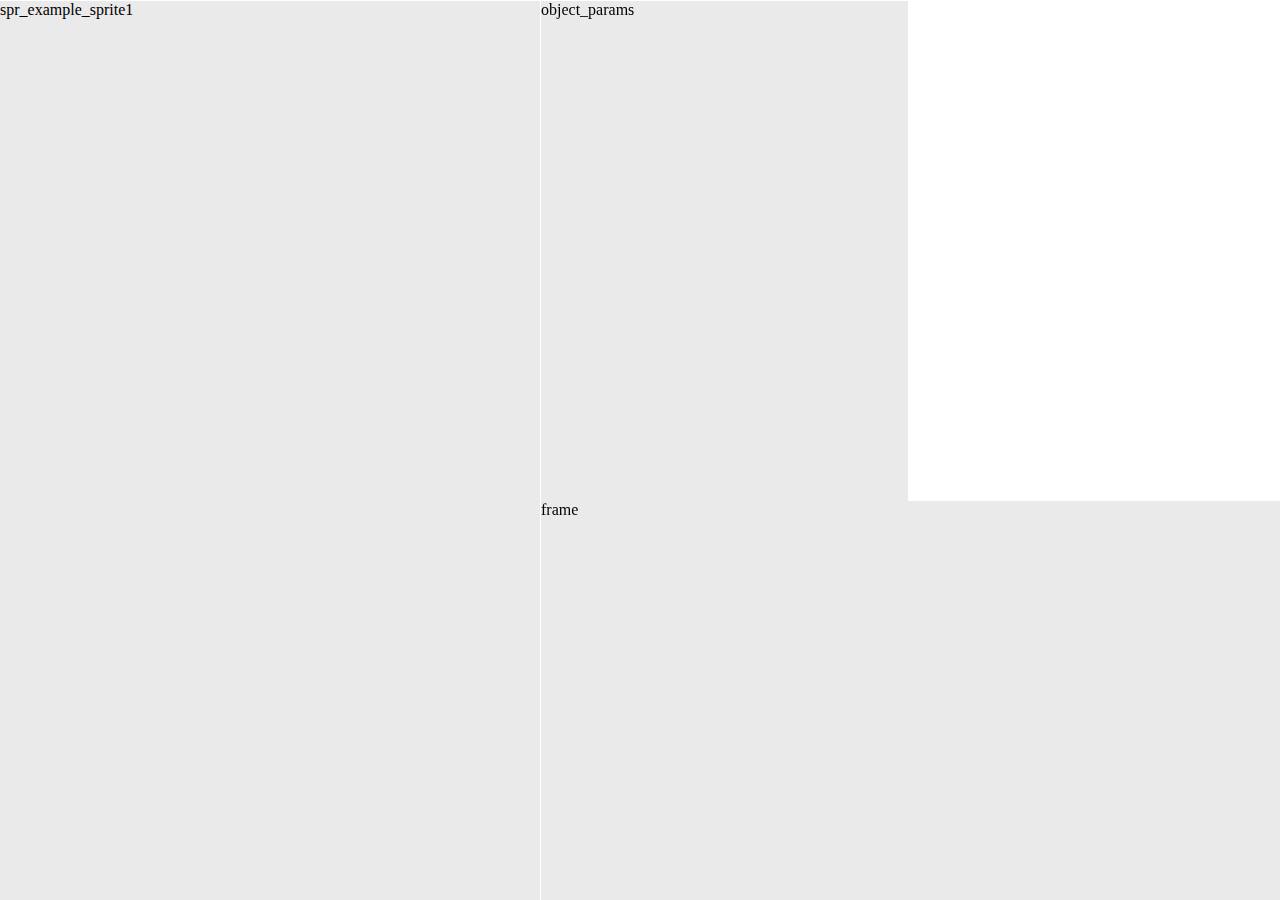
==== editor.html @ 5f4699d9 "Добавлен тестовый список объектов" ====
<!DOCTYPE html>
<html>
  <head>
    <meta charset="utf-8">
    <title>Html5Engine</title>
    <link rel="stylesheet" type="text/css" href="styles/styles.css">
    <script src="js/common.js"></script>
  </head>
  <body>
    <div style="position: fixed; height: 100%; margin: 1px 0 0 0;">
        <div id="objects" style="height: 100%; width: 540px; background-color: #eaeaea; float: left; overflow: scroll;">spr_example_sprite1</div>
        <div id="object_params" style="height: 500px; width: 367px; background-color: #eaeaea; float: left; overflow: scroll; margin: 0 0 0 1px;">object_params</div>
        <div id="frame" style="height: 500px; width: 760px; background-color: #eaeaea; float: left; overflow: hidden; margin: 0 0 0 1px;">frame</div>
        <div id="rooms" style="height: 500px; width: 250px; background-color: #eaeaea; float: left; overflow: scroll; margin: 0 0 0 1px;">room_example</div>
        <div id="code" style="height: 453px; width: 1378px; background-color: #eaeaea; float: left; overflow: scroll; margin: 1px;">code</div>
    </div>
  </body>
</html>
---- styles/styles.css ----
* {
    margin: 0;
    padding: 0;
    color: inherit;
    border: 0 none;
    cursor: inherit;
    line-height: inherit;
    font-size: inherit;
    font-weight: inherit;
    font-family: inherit;
}
.room {
    width: 1024px;
    height: 500px;
    position: absolute;
    background-color: transparent;
    background-repeat: no-repeat;
    overflow: hidden;
    opacity: 1;
    pointer-events: none;
    display: none;
    border: solid 1px black;
}
.obj {
    position: absolute;
    background-color: transparent;
    background-repeat: no-repeat;
}
.spr {
    position: absolute;
    background-color: transparent;
    background-repeat: no-repeat;
}
.txt {
    position: absolute;
    background-color: transparent;
    background-repeat: no-repeat;
    cursor: default;
    overflow: hidden;
}
.tmr {
    display: none;
}
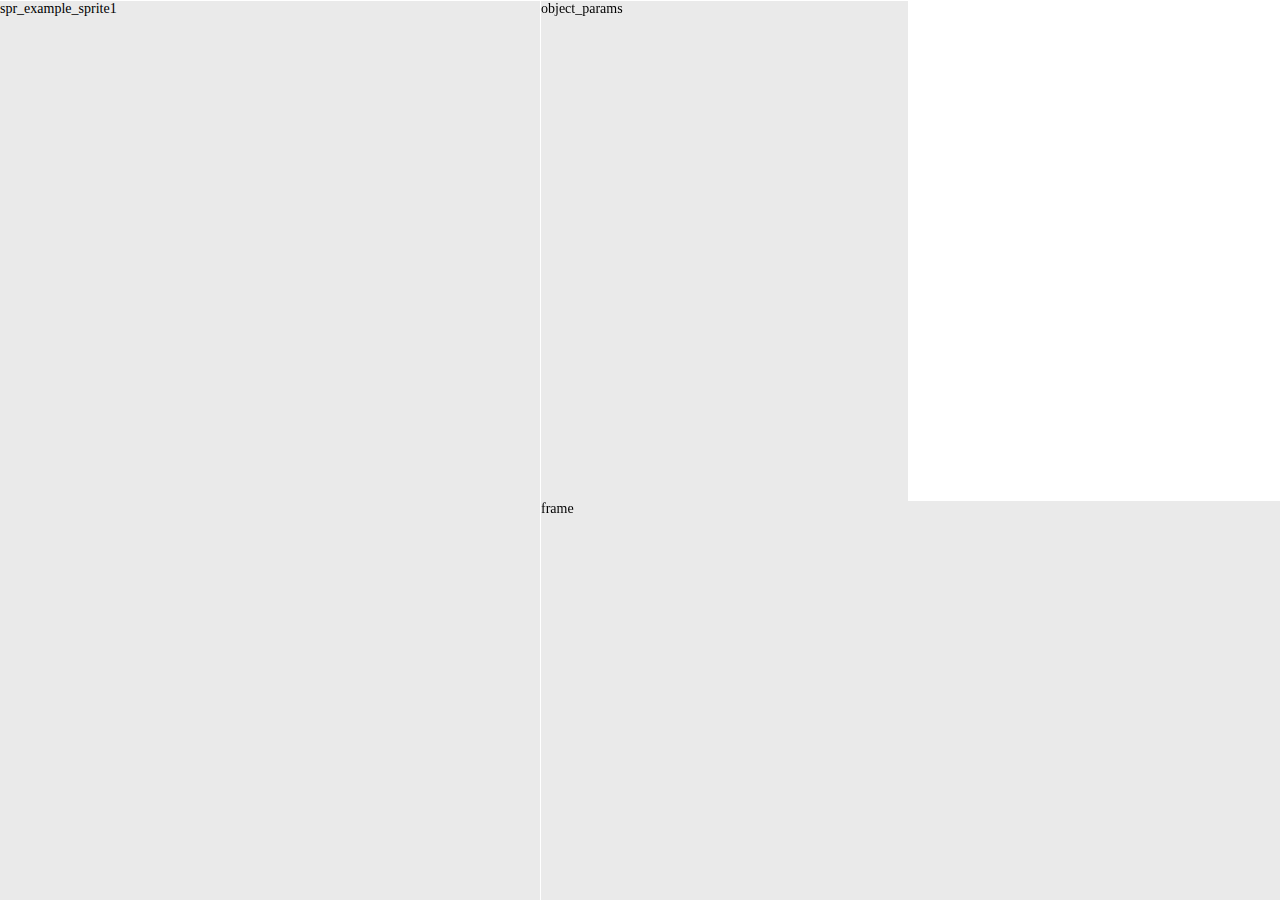
==== commit 43d4e52e: "Удалена лишняя часть" ====
--- a/editor.html
+++ b/editor.html
@@ -3,10 +3,8 @@
   <head>
     <meta charset="utf-8">
     <title>Html5Engine</title>
-    <link rel="stylesheet" type="text/css" href="styles/styles.css">
-    <script src="js/common.js"></script>
   </head>
-  <body>
+  <body style="font-size: 14px; font-weight: inherit; font-family: Trebuchet MS; margin: 0; padding: 0;">
     <div style="position: fixed; height: 100%; margin: 1px 0 0 0;">
         <div id="objects" style="height: 100%; width: 540px; background-color: #eaeaea; float: left; overflow: scroll;">spr_example_sprite1</div>
         <div id="object_params" style="height: 500px; width: 367px; background-color: #eaeaea; float: left; overflow: scroll; margin: 0 0 0 1px;">object_params</div>
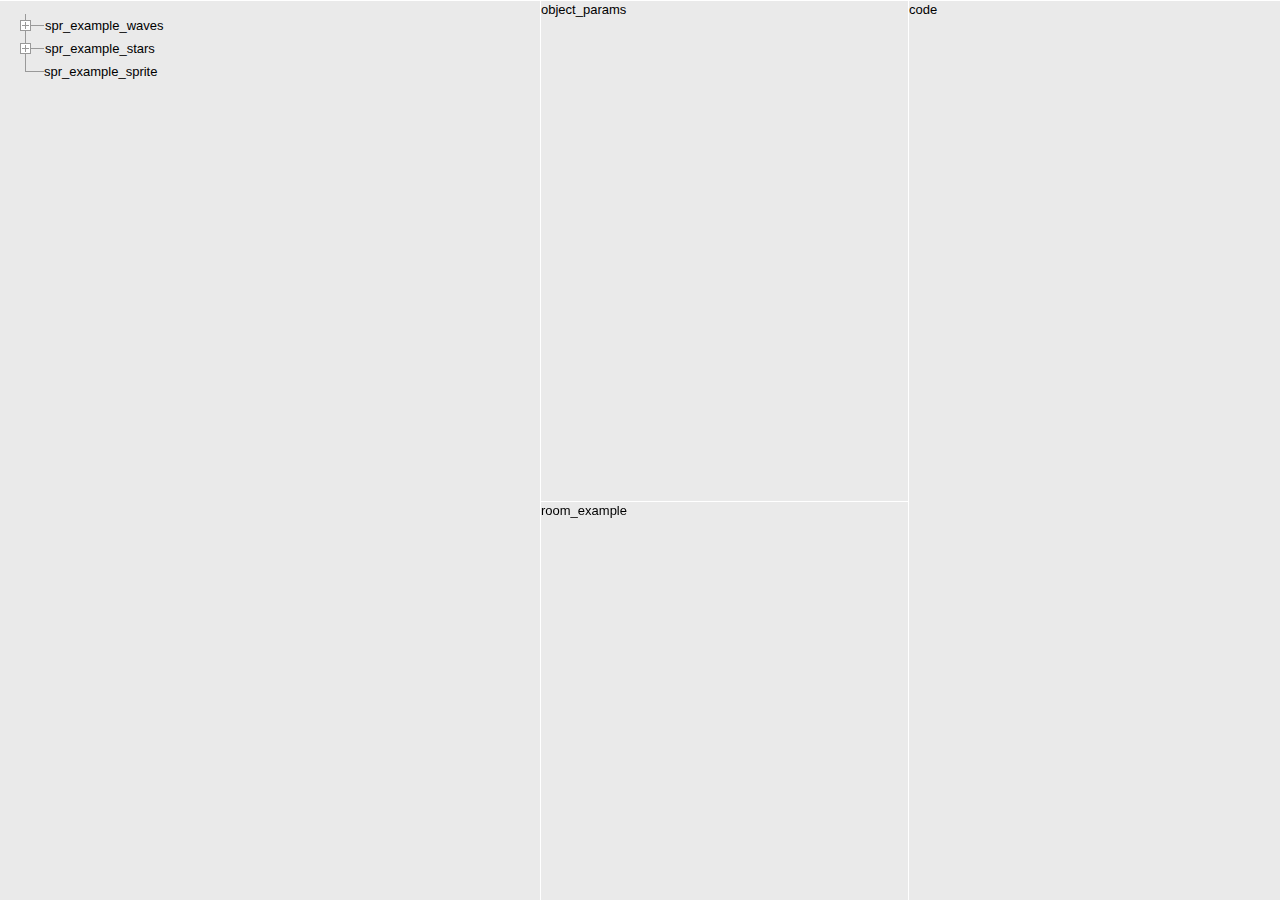
==== commit a49d406e: "Внесены изменения" ====
--- a/editor.html
+++ b/editor.html
@@ -3,14 +3,40 @@
   <head>
     <meta charset="utf-8">
     <title>Html5Engine</title>
+    <link href="./styles/text.css" type="text/css" rel="stylesheet">
+    <script src="./js/jquery.min.js"></script>
+    <script src="./js/ul-drop.js" type="text/javascript"></script>
   </head>
-  <body style="font-size: 14px; font-weight: inherit; font-family: Trebuchet MS; margin: 0; padding: 0;">
+  <body style="margin: 0; padding: 0;">
     <div style="position: fixed; height: 100%; margin: 1px 0 0 0;">
-        <div id="objects" style="height: 100%; width: 540px; background-color: #eaeaea; float: left; overflow: scroll;">spr_example_sprite1</div>
-        <div id="object_params" style="height: 500px; width: 367px; background-color: #eaeaea; float: left; overflow: scroll; margin: 0 0 0 1px;">object_params</div>
-        <div id="frame" style="height: 500px; width: 760px; background-color: #eaeaea; float: left; overflow: hidden; margin: 0 0 0 1px;">frame</div>
-        <div id="rooms" style="height: 500px; width: 250px; background-color: #eaeaea; float: left; overflow: scroll; margin: 0 0 0 1px;">room_example</div>
-        <div id="code" style="height: 453px; width: 1378px; background-color: #eaeaea; float: left; overflow: scroll; margin: 1px;">code</div>
+        <div id="objects" style="height: 100%; width: 540px; background-color: #eaeaea; float: left; overflow: scroll;">
+          <ul class="ul-treefree ul-dropfree">
+          <li>
+            <div class="drop" style="background-position: 0px 0px;"></div>spr_example_waves
+            <ul style="display: none;">
+              <li>spr_example_wave1</li>
+              <li><div class="drop" style="background-position: 0px 0px;"></div>spr_example_wave_blues
+                <ul style="display: none;">
+                  <li>spr_example_wave_blue1</li>
+                  <li>spr_example_wave_blue2</li>
+                  <li>spr_example_wave_blue3</li>
+                </ul>
+              </li>
+            </ul>
+          </li>
+          <li>
+            <div class="drop" style="background-position: 0px 0px;"></div>spr_example_stars
+            <ul style="display: none;">
+              <li>spr_example_star1</li>
+              <li>spr_example_star2</li>
+            </ul>
+          </li>
+          <li>spr_example_sprite</li>
+          </ul>
+        </div>
+        <div id="object_params" style="position: absolute; height: 500px; width: 367px; background-color: #eaeaea; float: left; overflow: scroll; margin: 0 0 0 1px; left: 540px">object_params</div>
+        <div id="code" style="position: absolute; height: 100%; width: 1010px; background-color: #eaeaea; float: left; overflow: scroll; margin: 0 0 0 1px; left: 908px">code</div>
+        <div id="rooms" style="position: absolute; height: 476px; width: 367px; background-color: #eaeaea; float: left; overflow: scroll; margin: 1px 0 0 1px; top: 500px; left: 540px">room_example</div>
     </div>
   </body>
 </html>--- a/styles/text.css
+++ b/styles/text.css
@@ -0,0 +1,340 @@
+/* Текст */
+body, input, select, textarea, legend {
+font-family:"Trebuchet MS", Arial, Helvetica, sans-serif;
+font-size:13px;
+line-height:1.3846em; /*18*/
+color:#000000;
+}
+/* Отступы текста */
+p, hr, ul, ol, dl, table, blockquote, pre, fieldset, figure { margin:1em 0; cursor: default; }
+
+/* Ссылки */
+/* love head — link visited hover active */
+a { text-decoration:none; border-bottom-width:1px; border-bottom-style:solid; }
+a:link { color:#aa2222; border-bottom-color:rgba(163,58,110,.33); }
+a:visited { color:#aa2222; border-bottom-color:rgba(163,58,110,.33); }
+a:hover { color:#ee2222; border-bottom-color:rgba(238,0,119,.33); }
+a:active { color:#ee2222; border-bottom-color:rgba(238,0,119,.33); }
+.a-action, .a-anchor { border-bottom-style:dashed; border-bottom-width:1px; border-bottom-color:rgba(163,58,110,.33); color:#aa2222; cursor:pointer; }
+.a-action:hover, .a-anchor:hover { color:#ee2222; border-bottom-color:rgba(238,0,119,.33); }
+.a-action:target, .a-anchor:target { color:#ee2222; border-bottom-color:rgba(238,0,119,.33); }
+
+/* Заголовки */
+h1, h2, h3, h4, h5, h6 { font-weight:bold; color:#000; }
+
+h1 { font-size:2.1538em; /*28*/ line-height:1.0000em; /*+0=28*/ margin-top:0.0em; }
+h2 { font-size:1.7692em; /*23*/ line-height:1.0435em; /*+1=24*/ margin-top:2.0em; }
+h3 { font-size:1.4615em; /*19*/ line-height:1.1053em; /*+2=21*/ margin-top:2.0em; }
+h4 { font-size:1.2308em; /*16*/ line-height:1.1875em; /*+3=19*/ margin-top:2.0em; }
+h5 { font-size:1.0769em; /*14*/ line-height:1.2857em; /*+4=18*/ margin-top:2.0em; }
+h6 { font-size:1.0000em; /*13*/ line-height:1.3846em; /*+5=18*/ margin-top:2.0em; }
+
+h1 + h2 { margin-top:0.5652em; /*18*/ }
+h1 + h3 { margin-top:0.6842em; /*18*/ }
+h1 + h4 { margin-top:0.8125em; /*18*/ }
+h1 + h5 { margin-top:0.9286em; /*18*/ }
+h1 + h6 { margin-top:1.0000em; /*18*/ }
+
+h2 + h3 { margin-top:0.6842em; /*18*/ }
+h2 + h4 { margin-top:0.8125em; /*18*/ }
+h2 + h5 { margin-top:0.9286em; /*18*/ }
+h2 + h6 { margin-top:1.0000em; /*18*/ }
+
+h3 + h4 { margin-top:0.8125em; /*18*/ }
+h3 + h5 { margin-top:0.9286em; /*18*/ }
+h3 + h6 { margin-top:1.0000em; /*18*/ }
+
+h4 + h5 { margin-top:0.9286em; /*18*/ }
+h4 + h6 { margin-top:1.0000em; /*18*/ }
+
+h5 + h6 { margin-top:1.0000em; /*18*/ }
+
+/* AS */
+.as-h1, .as-h2, .as-h3, .as-h4, .as-h5, .as-h6 { font-weight:bold; color:#000; }
+
+.as-h1 { font-size:2.1538em; /*28*/ line-height:1.0000em; /*+0=28*/ margin-top:0.0em; }
+.as-h2 { font-size:1.7692em; /*23*/ line-height:1.0435em; /*+1=24*/ margin-top:2.0em; }
+.as-h3 { font-size:1.4615em; /*19*/ line-height:1.1053em; /*+2=21*/ margin-top:2.0em; }
+.as-h4 { font-size:1.2308em; /*16*/ line-height:1.1875em; /*+3=19*/ margin-top:2.0em; }
+.as-h5 { font-size:1.0769em; /*14*/ line-height:1.2857em; /*+4=18*/ margin-top:2.0em; }
+.as-h6 { font-size:1.0000em; /*13*/ line-height:1.3846em; /*+5=18*/ margin-top:2.0em; }
+
+/* Виды текста */
+small { font-size:.8462em; /*11*/ }
+mark { background-color:yellow; color:#000000; }
+.nobr { white-space:nowrap; }
+.text-top { margin-top:0; }
+
+/* Виды параграфов */
+/*.author { text-align:right; font-style:italic; }*/
+.echo-s, .echo-e, .echo-i, .echo-h, .echo-d {
+padding:.5em .5em .5em 50px;
+background-repeat:no-repeat;
+background-position:.4em .4em;
+border-style:solid none;
+border-width:3px 0px;
+border-color:#000000;
+margin-left:-100px; }
+@media screen and (max-width: 1140px) {
+.echo-s, .echo-e, .echo-i, .echo-h, .echo-d { margin-left:0; }
+}
+
+.echo-s { background-color:rgb(240,255,240); color:rgb(32,64,32); background-image:url(/theme/img/icon-success.png); }
+.echo-e { background-color:rgb(255,240,240); color:rgb(64,32,32); background-image:url(/theme/img/icon-error.png); }
+.echo-i { background-color:rgb(240,240,255); color:rgb(32,32,64); background-image:url(/theme/img/icon-info.png); }
+.echo-h { background-color:rgb(255,255,240); color:rgb(64,64,32); background-image:url(/theme/img/icon-hint.png); }
+.echo-d { background-color:rgb(255,240,255); color:rgb(64,32,64); background-image:url(/theme/img/icon-download.png); }
+hr {
+margin:1em 0 1em -100px;
+display:block;
+height:1px;
+background-color:#FFFFFF;
+border-style:solid none none none;
+border-width:3px 0 0 0;
+border-color:#000000 #FFFFFF #FFFFFF #FFFFFF;
+}
+#sidebar hr { margin-left:0; }
+@media screen and (max-width: 1140px) {
+hr { margin-left:0; }
+}
+/* Вместо атрибутов */
+.text-align-l { text-align:left; }
+.text-align-r { text-align:right; }
+.text-align-c { text-align:center }
+.text-align-j { text-align:justify; }
+
+/* Цитаты */
+q, blockquote { font-family:"Times New Roman",Times,serif; font-style:italic; letter-spacing:.025em; quotes: "„" "“" "«" "»"; }
+blockquote { padding-left:4em; padding-right:4em; position:relative; }
+/*blockquote:before { content: """; }
+blockquote:after { content: """; }*/
+blockquote:before { content: "„"; /*0132*/ display:block; position:absolute; left:1.4em; top:-.1em; width:3em; color:#aa2222; font-size:2em; }
+blockquote p:after { content: "“"; /*0147*/ display:inline; position:absolute; left:auto; top:auto; color:#aa2222; font-size:2em; }
+cite { font-style:italic; }
+
+/* Коды */
+pre, code, kbd { font-family:"Courier New",Courier,monospace; font-weight:normal; }
+pre {
+padding:.5em;
+border:1px dotted #999;
+margin-left:-100px;
+white-space:pre;
+overflow:auto;
+}
+@media screen and (max-width: 1140px) {
+pre { margin-left:0; }
+}
+
+/* Постраничная навигация */
+.pagination { position:relative; }
+.pagination .textpages { position:absolute; font-size:.85em; line-height:1em; left:-100px; top:1.25em; text-align:right; width:84px; }
+.pagination .pages { font-size:2.125em; line-height:1em; }
+
+/* Определения */
+dfn { font-style:italic; }
+dl {  }
+dt {
+margin-top:.5em;
+margin-bottom:.5em;
+font-style:italic;
+}
+dd:before { content: "— "; }
+dd {
+padding-left:2.5em;
+margin-top:.5em;
+margin-bottom:.5em;
+}
+
+/* Списки */
+ul, ol { padding-left:2.5em; }
+ul ul { margin-top:.5em; margin-bottom:.5em; }
+ol ol { margin-top:.5em; margin-bottom:.5em; }
+ul ol { margin-top:.5em; margin-bottom:.5em; }
+ol ul { margin-top:.5em; margin-bottom:.5em; }
+ol li {
+list-style-image:none;
+list-style-position:outside;
+margin-top:.5em;
+margin-bottom:.5em;
+}
+
+/* обычный */
+ul li {
+list-style-image:none;
+list-style-position:outside;
+list-style-type:disc;
+margin-top:.5em;
+margin-bottom:.5em;
+}
+ul > li > ul > li { list-style-type:circle; }
+ul > li > ul > li > ul > li { list-style-type:square; }
+
+/* стилизованные */
+ul.li-arrow, ul.li-arrow2, ul.li-check, ul.li-circle, ul.li-dash, ul.li-square, ul.li-star {
+padding-left:1.4em;
+}
+ul.li-arrow > li, ul.li-arrow2 > li, ul.li-check > li, ul.li-circle > li, ul.li-dash > li, ul.li-square > li, ul.li-star > li {
+padding-left:1.1em;
+list-style-image:none;
+list-style-position:outside;
+list-style-type:none;
+background-repeat:no-repeat;
+background-position:0 .2em;
+}
+
+/* кружок */
+ul.li-circle > li { background-image:url(/theme/img/li-circle.png); }
+/* стрелка */
+ul.li-arrow > li { background-image:url(/theme/img/li-arrow.png); }
+/* стрелка2 */
+ul.li-arrow2 > li { background-image:url(/theme/img/li-arrow2.png); }
+/* галка */
+ul.li-check > li { background-image:url(/theme/img/li-check.png); }
+/* тирэ */
+ul.li-dash > li { background-image:url(/theme/img/li-dash.png); }
+/* квадрат */
+ul.li-square > li { background-image:url(/theme/img/li-square.png); }
+/* star */
+ul.li-star > li { background-image:url(/theme/img/li-star.png); }
+/* бланк */
+ul.li-blank { padding-left:0; }
+ul.li-blank > li { padding-left:0; list-style-image:none; list-style-position:outside; list-style-type:none; background-image:none; }
+/* отчеркнутый */
+ul.li-line { padding-left:0; }
+ul.li-line > li { padding-left:0; list-style-image:none; list-style-position:outside; list-style-type:none; background-image:none; border-bottom:solid 1px #000000; padding-bottom:.25em; margin-bottom:.25em; margin-top:.25em; }
+ul.li-line > li:last-child { border-bottom:none; }
+
+/* ul-treefree */
+ul.ul-treefree { padding-left:25px; }
+ul.ul-treefree ul { margin:0; padding-left:6px; }
+ul.ul-treefree li { position:relative; list-style:none outside none; border-left:solid 1px #999; margin:0; padding:0 0 0 19px; line-height:23px; }
+ul.ul-treefree li:before { content:''; display:block; border-bottom:solid 1px #999; position:absolute; width:18px; height:11px; left:0; top:0; }
+ul.ul-treefree li:last-child { border-left:0 none; }
+ul.ul-treefree li:last-child:before { border-left:solid 1px #999; }
+
+/* ul-dropfree */
+ul.ul-dropfree div.drop {
+width:11px;
+height:11px;
+position:absolute;
+z-index:10;
+top:6px;
+left:-6px;
+background-image: url('[data-uri]');
+background-position:-11px 0;
+background-repeat:no-repeat;
+cursor:pointer;
+}
+
+/* ul-tree */
+ul.ul-tree { padding-left:2em; padding-bottom:12px; }
+ul.ul-tree ul { margin:0; padding-left:17px; }
+ul.ul-tree li { position:relative; list-style:none outside none; border-left:1px solid rgba(0,0,0,.5); margin:0; line-height:24px; }
+ul.ul-tree p { position:relative; top:12px; margin:0 0 0 2.5em; padding:0 0; }
+ul.ul-tree p:before { content:''; display:block; border-bottom:1px solid rgba(0,0,0,.5); position:absolute; width:2.5em; height:24px; left:-2.5em; top:-12px; }
+ul.ul-tree li:last-child { border-left:0 none; }
+ul.ul-tree li:last-child > p:before { border-left:solid 1px rgba(0,0,0,.5); }
+
+/* ul-drop */
+ul.ul-drop div.drop {
+width:11px;
+height:11px;
+position:absolute;
+z-index:10;
+top:19px;
+left:12px;
+/*background-image: url('[data-uri]');*/
+background-image: url('[data-uri]');
+background-position:-11px 0;
+background-repeat:no-repeat;
+cursor:pointer;
+}
+
+/* Таблицы */
+table { border-collapse:collapse; border:1px solid #999; }
+
+table caption { color:#AAAAAA; font-size:.85em; font-style:italic; text-align:left; }
+table td, table th { border:1px solid #CCC; padding:2px 1em; }
+table tr:nth-child(6n+3) td { background-color:rgb(255,240,240); }
+table tr:nth-child(6n) td { background-color:rgb(240,240,255); }
+table thead th {
+background-image:-moz-linear-gradient(top, #FFF 50%, #DDD 100%);
+background-image:-webkit-linear-gradient(top, #FFF 50%, #DDD 100%);
+background-image:-o-linear-gradient(top, #FFF 50%, #DDD 100%);
+}
+
+table tfoot td {
+background-image:-moz-linear-gradient(top, #FFF 50%, #DDD 100%);
+background-image:-webkit-linear-gradient(top, #FFF 50%, #DDD 100%);
+background-image:-o-linear-gradient(top, #FFF 50%, #DDD 100%);
+}
+table.grid { border-collapse:collapse; border:none 0px; }
+table.grid td, table.grid th { border:none 0px; }
+
+/* Формы */
+form { }
+
+fieldset { display:block; border:dotted 1px #999; padding:0 1em; }
+legend { padding:0 1em; background-color:#FFF; }
+label { cursor:pointer; }
+input, select, textarea {
+padding:2px;
+border-style:solid;
+border-width:1px;
+border-color:#999 #CCC #CCC;
+background-color:#FFF;
+}
+input[type="radio"], input[type="checkbox"] { cursor:pointer; border:0 none; }
+input[type="submit"], input[type="reset"] {
+cursor:pointer;
+padding:2px 1em;
+border-style:solid;
+border-width:1px;
+border-color:#CCC #CCC #999;
+background-image:-moz-linear-gradient(top, #FFF 33%, #D4D4D4 100%);
+background-image:-webkit-linear-gradient(top, #FFF 33%, #D4D4D4 100%);
+background-image:-o-linear-gradient(top, #FFF 33%, #D4D4D4 100%);
+}
+input[type="submit"]:hover, input[type="reset"]:hover {
+background-image:-moz-linear-gradient(top, #FFF 33%, #DDD 100%);
+background-image:-webkit-linear-gradient(top, #FFF 33%, #DDD 100%);
+background-image:-o-linear-gradient(top, #FFF 33%, #DDD 100%);
+}
+input[type="submit"]:disabled, input[type="reset"]:disabled {
+color:#999;
+background-image:none;
+border-color:#CCC;
+}
+
+form p { margin:.5em 0; }
+p label {
+display:inline-block;
+width:33%;
+padding-top:2px;
+padding-bottom:2px;
+padding-left:0;
+padding-right:2%;
+text-align:right;
+vertical-align:top;
+}
+p input, p textarea, p select { vertical-align:bottom; }
+p input[type="radio"], p input[type="checkbox"] { margin-bottom:.4em; }
+p input[type="submit"], p input[type="reset"] { position:relative; left:35%; margin-right:1em; }
+
+.confirmimg {
+vertical-align:bottom;
+border:solid 1px;
+border-color:#CCC #CCC #999;
+}
+
+.confirmcode {
+width:128px;
+height:32px;
+padding:0;
+line-height:32px;
+text-align:center;
+}
+
+/* обязательные поля */
+label.required_field:before { content: "* "; color:#a70000; }
+p.required_field:before { content: "* "; color:#a70000; }